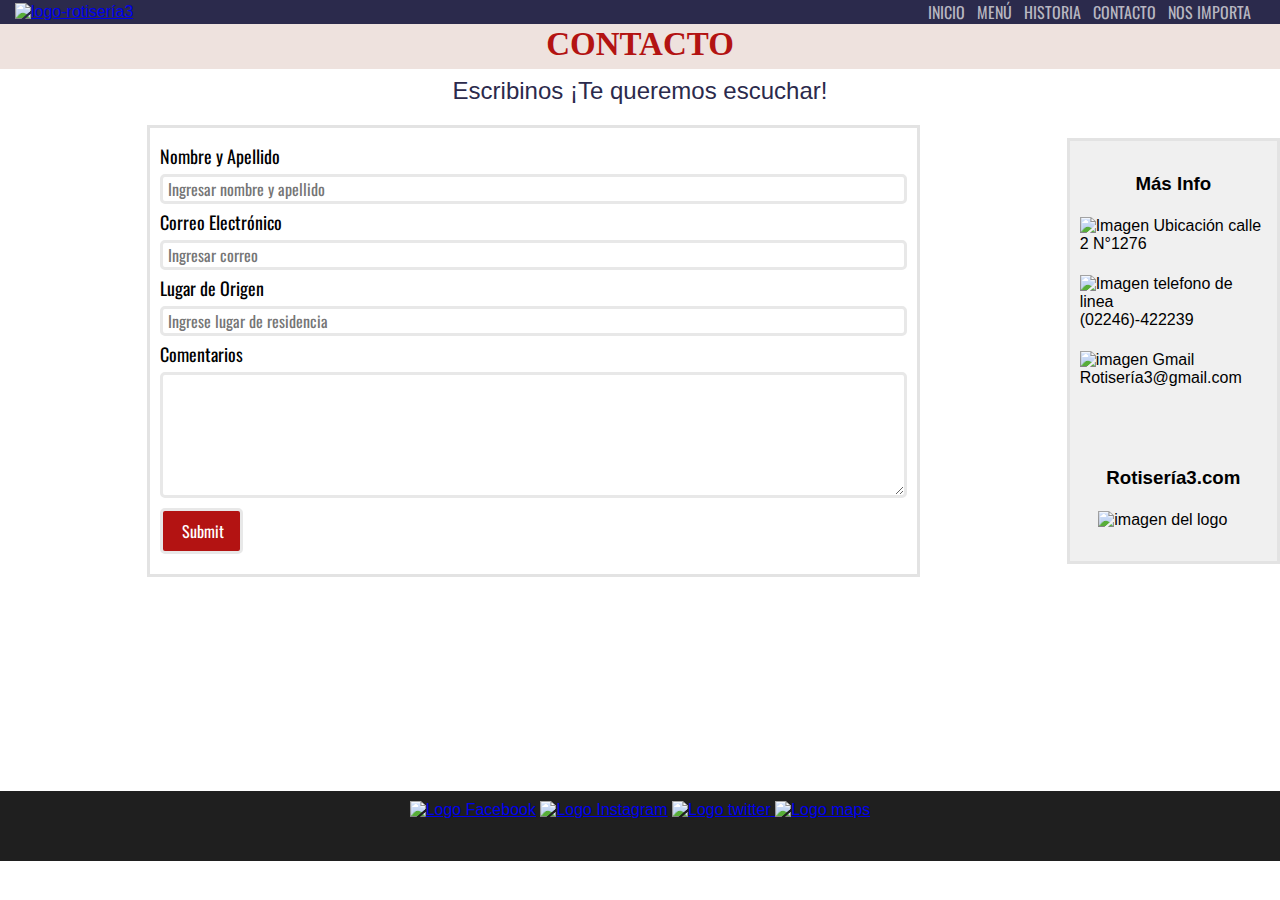
==== pages/contacto.html @ 1b2d426a "Medias de Menu y Contacto" ====
<!DOCTYPE html>
<html lang="en">

<head>
    <meta charset="UTF-8">
    <meta http-equiv="X-UA-Compatible" content="IE=edge">
    <meta name="viewport" content="width=device-width, initial-scale=1.0">
    <link rel="shortcut icon" href="../resourses/images/proto-logo.png" type="image/x-icon">
    <link rel="stylesheet" href="../css/style.css">
    <title>Contacto</title>
</head>

<body>
    <header class="header">
        <a href="../index.html"><img src="../resourses/images/proto-logo.png" alt="logo-rotisería3" class="logo">
        </a>
        <nav class="nav">
            <ul>
                <li><a href="../index.html">Inicio</a></li>
                <li><a href="./menu.html">Menú</a></li>
                <li><a href="./nosotros.html">Historia</a></li>
                <!-- <ul>
                <li><a href="#ubicacion">Ubicación</a></li>
               </ul> -->
                <li><a href="./contacto.html">Contacto</a></li>
                <li><a href="./nos-importa.html">Nos Importa</a></li>
            </ul>

        </nav>

    </header>
    <main class="main">
        <h1 class="h1-contacto"> Contacto</h1>
        <h2 class="h2-contacto">
            Escribinos ¡Te queremos escuchar!
        </h2>
        <!-- <div class="grid-form"> -->
        <form action="#" method="get" enctype="text/plain">
            <div class="form-container">

                <div class="form-box">
                    <label for="Nombre">Nombre y Apellido</label>
                    <input type="text" placeholder="Ingresar nombre y apellido" name="Nombre">
                    <label for="Email">Correo Electrónico</label>
                    <input type="email" placeholder="Ingresar correo" name="Email">
                    <label for="Ubicacion">Lugar de Origen</label>
                    <input type="text" placeholder="Ingrese lugar de residencia" name="Ubicacion">
                    <label for="Comentario">Comentarios</label>
                    <textarea name="Comentario" cols="8" rows="5"></textarea>
                    <input type="submit" class="send-button">
                </div>

                <div class="mas-info-box">
                            <h3>Más Info</h3>
                        <div>
                            <img src="../resourses/images/ubicacion.png" alt="Imagen Ubicación">
                            <span>calle 2 N°1276</span>
                        </div>
                        <div>
                            <img src="../resourses/images/telefono.png" alt="Imagen telefono de linea">
                            <span>(02246)-422239</span>

                        </div>
                        <div>
                            <img src="../resourses/images/gmail.png" alt="imagen Gmail">
                            <span>Rotisería3@gmail.com</span>
                        </div>
                        <br>
                       <br>
                        <h3>Rotisería3.com</h3>
                        <img class="mas-info-logo" src="../resourses/images/proto-logo.png" alt="imagen del logo">
                       
                </div>
                <!-- </div> -->




        </form>
        </div>

        <!-- <form action="#" method="get" enctype="text/plain">
        <input type="text" placeholder="Nombre" name="nombre">
        <br>
        <input type="number" placeholder="Edad" name="edad">
        <br>
        <input type="email" placeholder="@gmail.com" name="email"> 
        <br>
        <input type="text" placeholder="Mensaje" name="content">
        <br>
        <input type="submit" value="Enviar">
    </form> -->
        <h3></h3>
        <iframe class="iframe-map" id="ubicacion"
            src="https://www.google.com/maps/embed?pb=!1m18!1m12!1m3!1d3205.448069844178!2d-56.691909759802236!3d-36.54330783553636!2m3!1f0!2f0!3f0!3m2!1i1024!2i768!4f13.1!3m3!1m2!1s0x959c139ca7ba9ac5%3A0x9c4f0d1213656423!2sRotiser%C3%ADa%203!5e0!3m2!1ses-419!2sar!4v1688348444689!5m2!1ses-419!2sar"
            width="1800" height="200" style="border:0;" allowfullscreen="" loading="lazy"
            referrerpolicy="no-referrer-when-downgrade"></iframe>

    </main>
    <footer class="footer">
        <div class="footer-conteiner">
            <span>
                <a href="#"><img src="../resourses/images/logo-facebook.png" alt="Logo Facebook"
                        class="social-media"></a>
            </span>
            <span>
                <a href="#"><img src="../resourses/images/logo-instagram.png" alt="Logo Instagram"
                        class="social-media"></a>
            </span>


            <span>
                <a href="#"><img src="../resourses/images/logo-twitter.png" alt="Logo twitter" class="social-media">
                </a>
            </span>
            <span>
                <a href="#ubicacion"> <img src="../resourses/images/maps-icono.png" alt="Logo maps"
                        class="social-media"></a>
            </span>
        </div>

    </footer>

</body>

</html>
---- css/style.css ----
@import url('https://fonts.googleapis.com/css2?family=Geologica&family=Staatliches&display=swap');
 @import url('https://fonts.googleapis.com/css2?family=Geologica&family=Oswald&family=Staatliches&display=swap');


 * {
     font-family: sans-serif;
     margin: 0;
     padding: 0;
     box-sizing: content-box;
 }

 @font-face {
     font-family: "invisible";
     src: url(../resourses/tipografia/Invisible-ExtraBold.otf);
 }

 @font-face {
     font-family: "paytone";
     src: url(../resourses/tipografia/PaytoneOne-Regular.ttf);
 }

 @font-face {
     font-family: "new-font";
     src: url(../resourses/tipografia/bebas-neue/BebasNeue-Regular.ttf);
 }

 @font-face {
     font-family: "carter";
     src: url(../resourses/tipografia/CarterOne-Regular.ttf);
 }

 /****** HEADER ******/
 .header .logo {
     width: 110px;
     padding-left: 15px;

 }

 .header {
     background-color: #2B2A4C;
     display: flex;
     align-items: center;
     justify-content: space-between;
     flex-wrap: wrap;
 }

 .header ul {
     list-style-type: none;
     text-transform: uppercase;
     display: flex;
     width: 370px;
     align-content: center;
     justify-content: center;
     flex-wrap: wrap;
     margin-bottom: 0;
 }


 .header ul a {
     font-family: 'Oswald', sans-serif;
     text-decoration: none;
     color: #b8b7c1;
     padding-right: 12px;
     /* font-weight: 800; */
 }

 .header ul li a {
     transition: 0.7s ease;
 }

 .header ul li :hover {
     color: #ffffff;
     font-weight: 800;
 }


 /****** INDEX MAIN ******/

 .video-container {
     display: flex;
     flex-direction: column;
     align-items: center;
     flex-wrap: wrap;
     opacity: 1;
     background-color: #1c1c1d;

 }

 .video {
     max-height: 427px;
     width: 100%;
     overflow: visible;
 }

 .flex-padre {
     /* border: 2px solid; */
     padding-top: 38px;
     padding-bottom: 38px;
     display: flex;
     flex-direction: row;
     justify-content: space-evenly;
     flex-wrap: wrap;
     height: auto;
     align-content: center;
     background-image: url("../resourses/images/amanecer.jpg");
     width: 100%;
     /* background-color: rgb(41, 41, 41); */
 }


 .flex-padre img {
     max-width: 345px;
     max-height: 397px;
     border-radius: 7px;
     overflow-y: auto;
 }

 .h1-inicio {
     color: #B31312;
     text-align: center;
     /* text-transform: uppercase; */
     padding-top: 2px;
     padding-bottom: 6px;
     background-color: #EEE2DE;
     font-family: 'Oswald', sans-serif;
     font-size: 36px;
 }

 .h1-tu-clasico {
     font-family: "paytone";
 }

 .h2-inicio {
     color: #2B2A4C;
     text-align: center;
     font-size: 40px;
     text-align: center;
     padding-top: 20px;
     background-color: #ffffff;
     font-family: "invisible";
 }

 .section-main2 {
     background-color: #ffffff;
     padding-top: 10px;
     padding-bottom: 40px;
     display: flex;
     flex-direction: row;
     justify-content: space-evenly;
     flex-wrap: wrap;
     max-height: 100%;
     align-content: center;
 }

 .section-main2 img {
     max-width: 80px;
     max-height: 80px;
     padding-left: 90px;
     padding-top: 15px;


 }

 .section-main2 div {
     background-color: #ffffff;
     max-width: 285px;
     padding: 0px -20px 0px
 }

 .section-main2 h1 {
     color: #c91313;
     text-align: center;
     text-transform: uppercase;
     text-align: center;
     padding-top: 2px;
     background-color: #ffffff;
     font-family: 'Oswald', sans-serif;
     font-size: 55px;
 }

 .section-main2 p {
     overflow: hidden;
     text-align: center;
     padding-top: 10px;
     font-family: 'Oswald', sans-serif;
     font-size: 18px;
 }

 .foto-local {
     width: 100%;
 }

 .section-main3 {
     background-image: url(../resourses/images/fondo-menu.jpg);
     background-size: cover;
     background-position: center;
     display: flex;
     flex-direction: column;
     align-items: center;
     justify-content: center;
     padding: 20px 0;
 }

 .nina-sonriendo {
     width: 60%;
     border-radius: 15px;
 }

 .h3-index {
     padding-top: 10px;
     font-size: 35px;
     font-family: "paytone";
     text-align: center;
     text-transform: uppercase;
     color: rgb(179, 19, 18);

 }

 .carousel-container {
     background-image: url(../resourses/images/local.JPG);
     background-position: center;
     background-size: cover;
     display: flex;
     justify-content: center;
 }

 /****** MENU MAIN ******/
 .main-menu {
     width: 100%;
     height: 100%;
     background-image: url("../resourses/carne-horno.png");
 }

 .h1-menu {
     color: rgb(179, 19, 18);
     text-align: center;
     padding-top: 2px;
     padding-bottom: 6px;
     background-color: #EEE2DE;
     font-family: "paytone";
     font-size: 36px;
     text-transform: uppercase;
 }

 .main-menu h2 {
     font-family: "invisible";
     text-align: center;
     color: #2B2A4C;
     font-size: 35px;
     margin: 10px;
 }

 .flex-padre-menu .clasicos {

     border-radius: 15px;
     display: flex;
     flex-wrap: wrap;
     flex-direction: row;
     justify-content: center;
     background-image: url(https://i.pinimg.com/originals/a8/f2/65/a8f265e983f2c065b8128eaed8ccb9a7.jpg);
     background-position: center;
     background-size: cover;
 }

 .clasicos img {
     max-height: 425px;
     border-radius: 5px;
 }

 .clasicos h3 {
     font-family: "new-font";
     padding-top: 4px;
 }

 .clasicos p {
     font-size: 16px;
     font-family: "new-font";
     padding: 3px 2px;
 }

 .clasicos small {
     font-size: 10px;
     font-weight: bold;
 }

 .clasicos .carne-container {
     display: flex;
     flex-direction: column;
     align-items: center;
 }

 .clasicos .pollo-container {
     display: flex;
     flex-direction: column;
     align-items: center;
 }

 .clasicos .merluza-container {
     display: flex;
     flex-direction: column;
     align-items: center;
 }

 .clasicos .napo-container {
     display: flex;
     flex-direction: column;
     align-items: center;
 }

 .clasicos .sandwich-container {
     display: flex;
     flex-direction: column;
     align-items: center;
 }

 .flex-padre-menu div {
     padding: 10px;
 }

 .acompanamientos {
     display: flex;
     flex-wrap: wrap;
     align-items: center;
     justify-content: center;
     background-image: url(https://i.pinimg.com/originals/a8/f2/65/a8f265e983f2c065b8128eaed8ccb9a7.jpg);
     background-position: center;
     background-size: cover;
 }

 .acompanamientos .fries-box {
     display: flex;
     flex-direction: column;
     align-items: center;
 }

 .acompanamientos .backed-box {
     display: flex;
     flex-direction: column;
     align-items: center;
 }

 .acompanamientos .bomb-box {
     display: flex;
     flex-direction: column;
     align-items: center;
 }

 .acompanamientos .smash-box {
     display: flex;
     flex-direction: column;
     align-items: center;
 }

 .acompanamientos .salad-box {
     display: flex;
     flex-direction: column;
     align-items: center;
 }

 .acompanamientos .tortillas-box {
     display: flex;
     flex-direction: column;
     align-items: center;
 }

 .acompanamientos h3 {
     font-family: "new-font";
     padding-top: 4px;
 }

 .acompanamientos p {
     font-size: 16px;
     font-family: "new-font";
     padding: 3px 2px;
 }

 .acompanamientos small {
     font-size: 10px;
     font-weight: bold;
 }

 .flex-padre-menu .acompanamientos img {
     max-width: 300px;
     height: 223px;
     border-radius: 5px;
 }

 .flex-padre-menu .pastas {
     display: flex;
     flex-wrap: wrap;
     align-items: center;
     justify-content: center;
     background-image: url(https://i.pinimg.com/originals/a8/f2/65/a8f265e983f2c065b8128eaed8ccb9a7.jpg);
     background-position: center;
     background-size: cover;
 }

 .flex-padre-menu .pastas h3 {
     font-family: "new-font";
     padding-top: 4px;
     margin: auto;
     text-align: center;
 }

 .flex-padre-menu .pastas img {
     max-width: 450px;
     border-radius: 5px;
     margin: 0 20px;
 }

 .flex-padre-menu .empanadas {
     border-radius: 15px;
     display: flex;
     flex-wrap: wrap;
     flex-direction: row;
     justify-content: center;
     background-image: url(https://i.pinimg.com/originals/a8/f2/65/a8f265e983f2c065b8128eaed8ccb9a7.jpg);
     background-position: center;
     background-size: cover;
 }

 .flex-padre-menu .empanadas h3 {
     font-family: "new-font";
     margin: auto;
     text-align: center;
 }

 .flex-padre-menu .empanadas div {
     margin: 0 6px;
 }

 .flex-padre-menu .empanadas img {
     max-width: 300px;
     height: 223px;
     border-radius: 5px;
 }

 .flex-padre-menu .postres {
     border-radius: 15px;
     display: flex;
     flex-wrap: wrap;
     flex-direction: row;
     justify-content: center;
     background-image: url(https://i.pinimg.com/originals/a8/f2/65/a8f265e983f2c065b8128eaed8ccb9a7.jpg);
     background-position: center;
     background-size: cover;
 }

 .flex-padre-menu .postres img {
     max-width: 300px;
     height: 223px;
     border-radius: 5px;
 }

 .flex-padre-menu .postres h3 {
     font-family: "new-font";
     margin: auto;
     text-align: center;
 }

 /****** Nosotros MAIN ******/
 .main-nosotros {
     display: flex;
     flex-direction: column;
     justify-content: center;
     align-items: center;
 }

 .h1-nosotros {
     color: rgb(179, 19, 18);
     text-align: center;
     padding-top: 2px;
     padding-bottom: 6px;
     background-color: #EEE2DE;
     font-family: Oswald, sans-serif;
     font-size: 40px;
 }

 .main-nosotros p {
     padding: 10px;
     max-width: 70%;
     text-align: justify;
     font-size: 20px;

 }

 .main-nosotros .playa-aero {
     max-width: 70%;
 }

 .h2-nosotros {
     font-family: Impact, Haettenschweiler, 'Arial Narrow Bold', sans-serif;
     color: #2B2A4C;
     font-size: 50px;
     font-weight: 500;
     padding: 15px;
 }

 /* .h2-nosotros{
    if(.main-nosotros<width:600px)
    then (font-size: 30px;)
} */

 /****** CONTACTO MAIN ******/
 .h1-contacto {
     color: #B31312;
     text-align: center;
     background-color: #EEE2DE;
     font-family: "paytone";
     padding-top: 2px;
     padding-bottom: 6px;
     font-size: 35px;
     text-transform: uppercase;
 }

 .h2-contacto {
     font-family: Impact, Haettenschweiler, 'Arial Narrow Bold', sans-serif;
     color: #2B2A4C;
     font-weight: 500;
     text-align: center;
    padding: 10px 0;
 }

 .form-container {
     display: grid;
     grid-template-columns: 2.5fr 0.5fr;
     grid-template-areas: "form-box mas-info-box";
     justify-items: center;
     align-items: center;

 }

 .form-box {
     grid-area: form-box;
 }

 .mas-info-box {
     grid-area: mas-info-box;
 }

 .form-box {
     width: 70%;
     /* height: 500px; */
     margin: 10px;
     padding: 10px;
     border: solid #e3e3e3;
     display: flex;
     flex-direction: column;
 }

 .form-box label {
     margin: 5px 0;
     font-family: "oswald";
     font-size: 18px;
 }

 .form-box input {
     padding-left: 5px;
     border-radius: 5px;
     border: solid rgb(232, 232, 232);
     color: #bfbdbd;
     font-family: "oswald";
     font-size: 16px;
 }

 .form-box input:hover {
     border-color: #fef773;
 }

 .form-box textarea {
     padding-left: 5px;
     border-radius: 5px;
     border: solid rgb(232, 232, 232);
     font-family: "oswald";
     font-size: 16px;
 }

 .form-box textarea:hover {
     border-color: #fef773;
 }

 .form-box .send-button {
     width: 70px;
     height: 40px;
     background-color: #B31312;
     color: white;
     margin: 10px 0;
     padding-right: 2px;
 }

 .form-box .send-button:hover {
     background-color: #1c1c1d;
     border-color: #1c1c1d;

 }

 .mas-info-box {
     height: 400px;
     display: flex;
     flex-direction: column;
     justify-content: space-evenly;
     background-color: #f0f0f0;
     margin: auto;
     padding: 10px;
     border: solid #e3e3e3;
     align-items: center;
 }

 .mas-info-box img {
     width: 20px;
 }


 .mas-info-box .mas-info-logo {
     width: 150px;
 }

 .iframe-map {
     width: 100%;
 }

 /****** NOS IMPORTA MAIN ******/
 .div-container {
     display: flex;
     flex-direction: column;
     align-items: baseline;
 }

 .h1-nos-importa {
     color: #B31312;
     text-align: center;
     background-color: #EEE2DE;
     font-family: "paytone";
     padding-top: 2px;
     padding-bottom: 6px;
     font-size: 32px;
 }

 .h2-nos-importa {
     font-family: Impact, Haettenschweiler, 'Arial Narrow Bold', sans-serif;
     color: #2B2A4C;
     font-size: 50px;
     font-weight: 500;
     padding: 15px
 }

 .h3-nos-importa {
     font-family: Impact, Haettenschweiler, 'Arial Narrow Bold', sans-serif;
     color: #2B2A4C;
     font-size: 25px;
     font-weight: 500;
     padding: 15px
 }

 .main-nos-importa .p-reciclar {
     color: black;
     font-size: 22px;
     font-weight: bold;
     padding: 10px;
 }

 .main-nos-importa p {
     color: #1f1f1f;
     /* font-weight: 300px; */
     padding: 10px;
     max-width: 800px;
     text-align: justify;
 }

 .p-increible {
     font-size: 20px;
     text-transform: uppercase;
     font-weight: bold;
 }

 .p-style-title {
     color: #2B2A4C;
     font-size: 26px;
 }

 /* .playas-limpias-notas{
display: flex;
    flex-direction: column;
    align-items: baseline;

} */
 .h4-nos-importa {
     font-family: Impact, Haettenschweiler, 'Arial Narrow Bold', sans-serif;
     color: #B31312;
     font-size: 45px;
     font-weight: 500;
     padding: 15px
 }

 .h5-nos-importa {
     font-family: "carter";
     color: #ee7b1c;
     font-size: 35px;
     font-weight: 500;
     padding: 15px;
 }

 .emoji-abrazo {
     max-width: 50px;
 }

 .playas-limpias-img {
     max-width: 70%;
     padding: 15px;
 }

 .ul-playas-limpias li {
     padding: 10px;
     max-width: 850px;
     font-weight: bold;

 }


 /* .playas-limpias-nota p{
    color: black;
    padding: 10px;
    font-weight: normal;
} */




 /****** FOOTER ******/
 .footer {
     width: 100%;
     height: 50px;
     padding-top: 10px;
     padding-bottom: 10px;
     background-color: #1f1f1f;
     display: flex;
     flex-direction: row;
     justify-content: center
 }

 .footer .social-media {
     width: 50px;
     height: 50px;
 }

 /***** MEDIA INDEX *****/

 @media(max-width: 924px) {
     .flex-padre img {
         max-width: 309px;
         max-height: 366px;
     }

     .section-main2 img {
         max-width: 65px;
         max-height: 65px;
         margin-left: 14px;
         padding-top: 15px;
     }

     .section-main2 h1 {
         font-size: 50px;
     }
 }

 @media (max-width: 850px) {
     .video-container {
         display: none;
     }

     .main .h1-tu-clasico {
         font-size: 33px;
         color: #B31312;
     }

     .flex-padre img {
         max-width: 309px;
         max-height: 327px;
     }

     .main .h2-inicio {
         font-size: 38px;
         margin: 0 3px;
     }

     .section-main2 img {
         max-width: 62px;
         max-height: 62px;
         margin-left: 14px;
         padding-top: 15px;
     }

     .section-main2 h1 {
         font-size: 47px;
     }
 }

 @media(max-width: 764px) {
     .flex-padre img {
         max-width: 309px;
         max-height: 300px;
     }

     .main .h1-tu-clasico {
         font-size: 30px;
         color: #B31312;
     }

     .main .h2-inicio {
         font-size: 36px;
         margin: 0 3px;
     }

     .h3-index {
         font-size: 33px;
     }
 }

 @media (max-width:700px) {
     .flex-padre img {
         max-width: 309px;
         max-height: 397px;
     }

     .main .h2-inicio {
         font-size: 34px;
         margin: 0 3px;
     }

     .section-main2 img {
         max-width: 60px;
         max-height: 60px;
         margin-left: 14px;
         padding-top: 15px;
     }

     .section-main2 h1 {
         font-size: 37px;
     }

     .h3-index {
         font-size: 31px;
     }
 }

 @media (max-width: 600px) {
     .flex-padre img {
         max-width: 230px;
     }

     .main .h2-inicio {
         font-size: 32px;
         margin: 0 3px;
     }

     .section-main2 img {
         max-width: 58px;
         max-height: 58px;
         margin-left: 14px;
         padding-top: 15px;
     }

     .section-main2 h1 {
         font-size: 35px;
     }

     .h3-index {
         font-size: 29px;
     }
 }

 @media (max-width: 550px) {
     .header {
         background-color: black;
         display: flex;
         justify-content: center;
         flex-wrap: wrap;
     }

     .header .logo {
         padding: 0;
     }
 }

 @media (max-width: 550px) {
     .main .h1-inicio {
         font-size: 20px;
         display: flex;
         flex-direction: column;
     }

     .header a {
         padding: 0 3px;
     }

     .main .h1-tu-clasico {
         font-size: 25px;
         color: #2B2A4C;
     }

     .main .h2-inicio {
         font-size: 30px;
         margin: 0 3px;
     }

     .flex-padre img {
         max-width: 230px;
     }

     .section-main2 img {
         max-width: 55px;
         max-height: 55px;
         margin-left: 14px;
         padding-top: 15px;
     }

     .section-main2 h1 {
         font-size: 33px;
     }

     .h3-index {
         font-size: 25px;
         padding-top: 15px;
     }

     .video-container {
         display: none;
     }
 }

 /***** MEDIA MENU *****/

 @media(max-width:1400px) {
     .h1-menu {
         font-size: 35px;
     }

     .main-menu h2 {
         font-size: 34px;
     }

     .clasicos img {
         height: 400px;
         max-width: 400px;
     }

     .flex-padre-menu .acompanamientos img {
         height: 208px;
     }
     .flex-padre-menu .pastas img{
        max-width: 430px;
     }
 }

 @media(max-width:1200px) {
     .h1-menu {
         font-size: 33px;
     }

     .main-menu h2 {
         font-size: 32px;
     }

     .clasicos img {
         height: 380px;
         max-width: 370px;
     }

     .flex-padre-menu .acompanamientos img {
        max-width:287px;
        height: 208px;
     }
     .flex-padre-menu .pastas img{
        max-width: 410px;
     }
 }

 @media(max-width:992px) {
     .h1-menu {
         font-size: 32px;
     }

     .main-menu h2 {
         font-size: 31px;
     }

     .clasicos img {
         height: 360px;
         max-width: 350px;
     }
     .flex-padre-menu .pastas img{
        max-width: 390px;
     }
 }

 @media(max-width:768px) {
     .h1-menu {
         font-size: 31px;
     }

     .main-menu h2 {
         font-size: 30px;
     }

     .clasicos img {
         height: 340px;
         max-width: 350px;
     }
     .flex-padre-menu .pastas img{
        max-width: 380px;
     }
 }

 @media(max-width:576px) {
     .h1-menu {
         font-size: 29px;
     }

     .main-menu h2 {
         font-size: 28px;
     }

     .clasicos img {
         height: 300px;
         max-width: 350px;
     }
     .flex-padre-menu .pastas img{
        max-width: 350px;
     }
 }

 /***** MEDIA CONTACTO *****/
 @media(max-width: 1400px){
    .h1-contacto {
        font-size: 33px;
        font-family: "paytone";
        text-transform: uppercase;
    }

    .h2-contacto {
        font-size: 24px;
        padding-top: 8px;
    }
 }
 @media (max-width: 1200px) {
    .h1-contacto {
        font-size: 31px;
        font-family: "paytone";
        text-transform: uppercase;
    }

    .h2-contacto {
        font-size: 22px;
        padding-top: 8px;
    } 
    .mas-info-box {
         width: 230px;
     }

     .mas-info-box h3 {
         font-size: 17px;
     }

     .mas-info-box span {
         font-size: 15px;
     }

     .mas-info-box p {
         font-size: 15px;
     }

     .mas-info-box .mas-info-logo {
         width: 130px;
     }
 }

 @media (max-width: 850px) {
     .form-container {
         display: flex;
         flex-direction: column;
     }

     .mas-info-box {
         height: 300px;
         width: 300px;
         background-color: #f0f0f0;
         margin: auto;
         padding: 10px;
         border: solid #e3e3e3;
         align-items: center;
     }

     .mas-info-box .mas-info-logo {
         width: 100px;
     }

     .h1-contacto {
         font-size: 30px;
         font-family: "paytone";
         text-transform: uppercase;
     }

     .h2-contacto {
         font-size: 20px;
         padding-top: 8px;
     }
 }
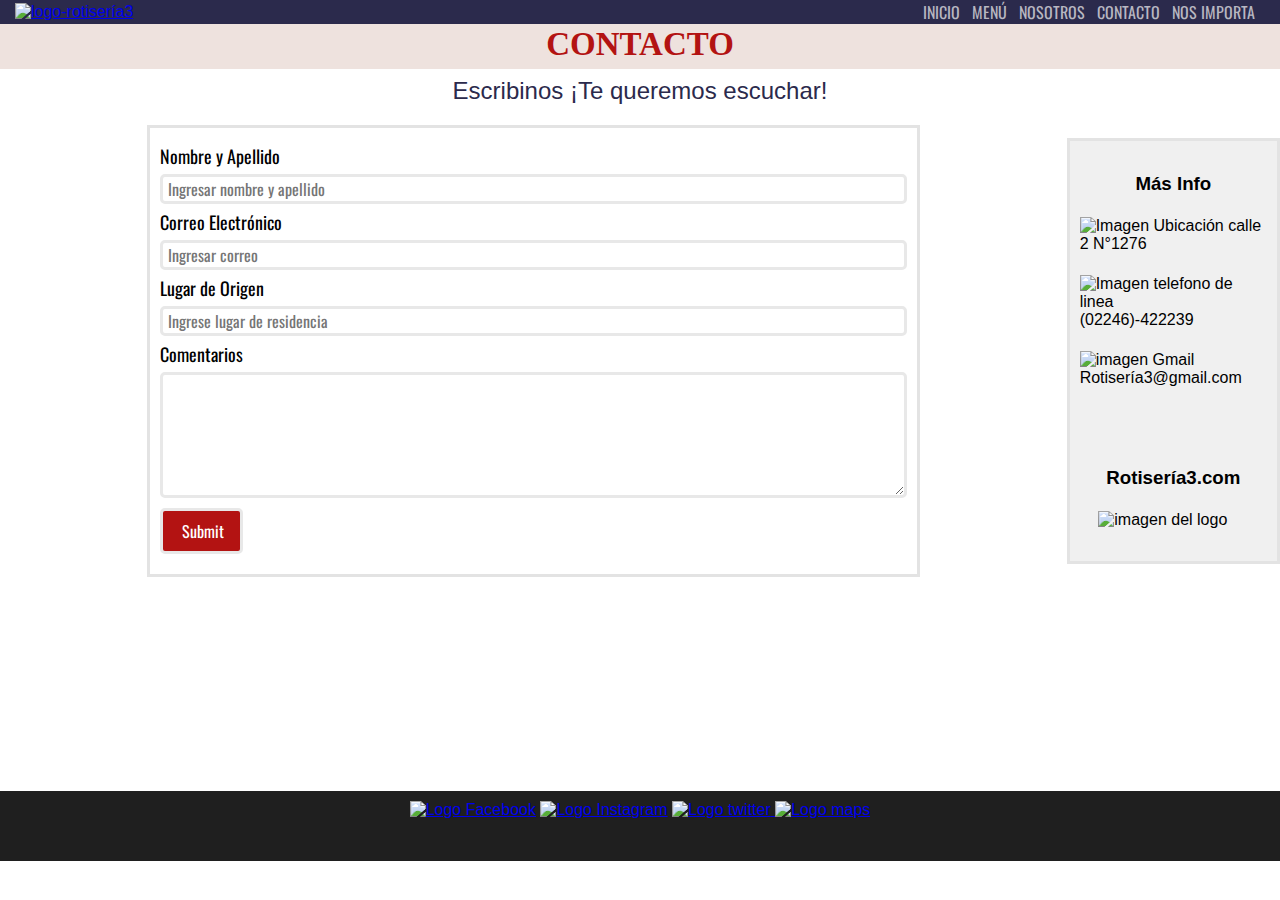
==== commit 92462fdd: "carrousel-index con vinculo a google reviews" ====
--- a/pages/contacto.html
+++ b/pages/contacto.html
@@ -18,7 +18,7 @@
             <ul>
                 <li><a href="../index.html">Inicio</a></li>
                 <li><a href="./menu.html">Menú</a></li>
-                <li><a href="./nosotros.html">Historia</a></li>
+                <li><a href="./nosotros.html">Nosotros</a></li>
                 <!-- <ul>
                 <li><a href="#ubicacion">Ubicación</a></li>
                </ul> -->
@@ -114,7 +114,7 @@
                 </a>
             </span>
             <span>
-                <a href="#ubicacion"> <img src="../resourses/images/maps-icono.png" alt="Logo maps"
+                <a href="https://goo.gl/maps/8TpK8AUAw1Z3n2FX8" target="_blank"> <img src="../resourses/images/maps-icono.png" alt="Logo maps"
                         class="social-media"></a>
             </span>
         </div>
--- a/css/style.css
+++ b/css/style.css
@@ -90,6 +90,7 @@
      max-height: 427px;
      width: 100%;
      overflow: visible;
+     /* display:none */
  }
 
  .flex-padre {
@@ -102,9 +103,9 @@
      flex-wrap: wrap;
      height: auto;
      align-content: center;
-     background-image: url("../resourses/images/amanecer.jpg");
-     width: 100%;
-     /* background-color: rgb(41, 41, 41); */
+     background-image: url("../resourses/images/fondo-menu.jpg");
+     background-position: right;
+     background-size: cover;
  }
 
 
@@ -459,47 +460,141 @@
  }
 
  /****** Nosotros MAIN ******/
+
+ .nosotros-titulo-container {
+     box-sizing: border-box;
+     position: relative;
+     width: 100%;
+     height: 100%;
+     overflow: hidden;
+ }
+
+ .title-box {
+     width: 100%;
+     height: 100%;
+     position: absolute;
+     text-align: center;
+     display: flex;
+     flex-direction: column;
+     align-items: center;
+     justify-content: center;
+ }
+
+ .nosotros-titulo-container video {
+     width: 100%;
+     object-fit: cover;
+
+ }
+
  .main-nosotros {
      display: flex;
      flex-direction: column;
      justify-content: center;
-     align-items: center;
- }
+
+ }
+
 
  .h1-nosotros {
-     color: rgb(179, 19, 18);
+     color: #c91313;
      text-align: center;
      padding-top: 2px;
      padding-bottom: 6px;
-     background-color: #EEE2DE;
-     font-family: Oswald, sans-serif;
-     font-size: 40px;
+     font-family: "paytone";
+     font-size: 46px;
+     text-transform: uppercase;
+ }
+
+ .h2-nosotros {
+     font-family: "oswald";
+     color: #2B2A4C;
+     font-size: 42px;
+     text-align: center;
+ }
+
+ .h3-nosotros {
+     font-family: "oswald";
+     color: #2B2A4C;
+     font-size: 35px;
+     text-align: center;
+
  }
 
  .main-nosotros p {
      padding: 10px;
-     max-width: 70%;
-     text-align: justify;
+     max-width: 65%;
+     text-align: center;
      font-size: 20px;
-
- }
-
- .main-nosotros .playa-aero {
-     max-width: 70%;
- }
-
- .h2-nosotros {
+     margin: auto;
+
+ }
+
+
+ .nosotros-container {
+     background-color: #f0f0f0;
+     display: flex;
+     flex-direction: column;
+     align-items: center;
+     font-size: 1rem;
+     opacity: 1.5;
+     margin: 30px 10px;
+ }
+
+ .nosotros-container p {
+     color: rgb(33, 32, 32);
+     font-family: "oswald";
+     text-align: center;
+ }
+
+ .nosotros-container span {
+     font-size: 2rem;
      font-family: Impact, Haettenschweiler, 'Arial Narrow Bold', sans-serif;
+     margin: 5px;
+     color: #2e2e2d;
+ }
+
+ .nosotros-container h3 {
+     margin: 20px auto;
+     font-size: 2rem;
+     text-transform: uppercase;
+     font-family: "paytone";
+     color: #2e2e2d;
+ }
+
+ .nosotros-container h4 {
+     font-size: 1.5rem;
+     font-family: "invisible";
+     margin: 5px;
+     color: #2e2e2d;
+     text-transform: uppercase;
+     text-decoration: underline;
+ }
+
+ .nosotros-container h5 {
      color: #2B2A4C;
-     font-size: 50px;
-     font-weight: 500;
-     padding: 15px;
- }
-
- /* .h2-nosotros{
-    if(.main-nosotros<width:600px)
-    then (font-size: 30px;)
-} */
+     text-align: center;
+     font-family: "paytone";
+     font-size: 35px;
+     margin-top: 10px;
+     text-transform: uppercase;
+ }
+ .nosotros-container h6{
+    margin: 0px auto;
+    margin-top: 20px;
+    font-size: 2rem;
+    text-transform: uppercase;
+    font-family: "paytone";
+    color: #2e2e2d;
+ }
+ .main-nosotros .logo3-nosotros {
+     width: 120px;
+     margin-bottom: 10px;
+ }
+
+ .main-nosotros .nosotros-img {
+     width: 60%;
+     border-radius: 20px;
+
+ }
 
  /****** CONTACTO MAIN ******/
  .h1-contacto {
@@ -518,7 +613,7 @@
      color: #2B2A4C;
      font-weight: 500;
      text-align: center;
-    padding: 10px 0;
+     padding: 10px 0;
  }
 
  .form-container {
@@ -620,10 +715,10 @@
  }
 
  /****** NOS IMPORTA MAIN ******/
- .div-container {
-     display: flex;
-     flex-direction: column;
-     align-items: baseline;
+ .main-nos-importa {
+     display: flex;
+     flex-direction: column;
+     align-items: center;
  }
 
  .h1-nos-importa {
@@ -634,6 +729,7 @@
      padding-top: 2px;
      padding-bottom: 6px;
      font-size: 32px;
+     text-transform: uppercase;
  }
 
  .h2-nos-importa {
@@ -678,18 +774,14 @@
      font-size: 26px;
  }
 
- /* .playas-limpias-notas{
-display: flex;
-    flex-direction: column;
-    align-items: baseline;
-
-} */
+
  .h4-nos-importa {
      font-family: Impact, Haettenschweiler, 'Arial Narrow Bold', sans-serif;
      color: #B31312;
      font-size: 45px;
      font-weight: 500;
-     padding: 15px
+     padding: 15px;
+     /* text-align: center; */
  }
 
  .h5-nos-importa {
@@ -709,12 +801,12 @@
      padding: 15px;
  }
 
+
  .ul-playas-limpias li {
-     padding: 10px;
+     margin-left: 25px;
      max-width: 850px;
-     font-weight: bold;
-
- }
+ }
+
 
 
  /* .playas-limpias-nota p{
@@ -947,8 +1039,9 @@
      .flex-padre-menu .acompanamientos img {
          height: 208px;
      }
-     .flex-padre-menu .pastas img{
-        max-width: 430px;
+
+     .flex-padre-menu .pastas img {
+         max-width: 430px;
      }
  }
 
@@ -967,11 +1060,12 @@
      }
 
      .flex-padre-menu .acompanamientos img {
-        max-width:287px;
-        height: 208px;
-     }
-     .flex-padre-menu .pastas img{
-        max-width: 410px;
+         max-width: 287px;
+         height: 208px;
+     }
+
+     .flex-padre-menu .pastas img {
+         max-width: 410px;
      }
  }
 
@@ -988,8 +1082,9 @@
          height: 360px;
          max-width: 350px;
      }
-     .flex-padre-menu .pastas img{
-        max-width: 390px;
+
+     .flex-padre-menu .pastas img {
+         max-width: 390px;
      }
  }
 
@@ -1006,8 +1101,22 @@
          height: 340px;
          max-width: 350px;
      }
-     .flex-padre-menu .pastas img{
-        max-width: 380px;
+
+     .flex-padre-menu .pastas img {
+         max-width: 380px;
+     }
+ }
+
+ @media (max-width:701px) {
+     .flex-padre {
+         display: flex;
+         flex-direction: column;
+         justify-content: space-evenly;
+         align-items: center;
+     }
+
+     .flex-padre img {
+         margin: 5px;
      }
  }
 
@@ -1024,36 +1133,227 @@
          height: 300px;
          max-width: 350px;
      }
-     .flex-padre-menu .pastas img{
-        max-width: 350px;
+
+     .flex-padre-menu .pastas img {
+         max-width: 300px;
+     }
+ }
+
+ /***** MEDIA NOSOTROS *****/
+ @media (max-width:1400px) {
+     .h1-nosotros {
+         font-size: 45px;
+     }
+
+     .h2-nosotros {
+         font-size: 41px;
+     }
+
+     .h3-nosotros {
+         font-size: 34px;
+     }
+
+     .nosotros-container span {
+         font-size: 1.9rem;
+     }
+
+     .nosotros-container h3 {
+         font-size: 1.9rem;
+     }
+
+     .nosotros-container h4 {
+         font-size: 1.4rem;
+     }
+
+     .nosotros-container h5 {
+         font-size: 34px;
+     }
+     .nosotros-container h6{
+        font-size: 1.8rem;
+     }
+ }
+
+ @media (max-width:1200px) {
+     .h1-nosotros {
+         font-size: 43px;
+     }
+
+     .h2-nosotros {
+         font-size: 39px;
+     }
+
+     .h3-nosotros {
+         font-size: 32px;
+     }
+
+     .nosotros-container span {
+         font-size: 1.7rem;
+     }
+
+     .nosotros-container h3 {
+         font-size: 1.7rem;
+     }
+
+     .nosotros-container h4 {
+         font-size: 1.2rem;
+     }
+
+     .nosotros-container h5 {
+         font-size: 32px;
+     }
+     .nosotros-container h6{
+        font-size: 1.6rem;
+     }
+ }
+ @media(max-width:992px){
+    
+    .title-box {
+        justify-content: flex-start;
+        padding-top: 118px;
+    }
+
+    .h1-nosotros {
+        font-size: 41px;
+    }
+
+    .h2-nosotros {
+        font-size: 37px;
+    }
+
+    .h3-nosotros {
+        font-size: 25px;
+    }
+
+    .nosotros-container span {
+        font-size: 1.5rem;
+    }
+
+    .nosotros-container h3 {
+        font-size: 1.5rem;
+    }
+
+    .nosotros-container h4 {
+        font-size: 1rem;
+    }
+
+    .nosotros-container h5 {
+        font-size: 30px;
+    }
+    .nosotros-container h6{
+        font-size: 1.4rem;
+     }
+     .main-nosotros .nosotros-img{
+        width: 70%;
+     }
+ }
+ @media (max-width:768px){
+    .h1-nosotros {
+        font-size: 35px;
+    }
+
+    .h2-nosotros {
+        font-size: 32px;
+    }
+
+    .h3-nosotros {
+        font-size: 22px;
+    }
+
+    .nosotros-container span {
+        font-size: 1.2rem;
+    }
+
+    .nosotros-container h3 {
+        font-size: 1.2rem;
+    }
+
+    .nosotros-container h4 {
+        font-size: 0.8rem;
+    }
+
+    .nosotros-container h5 {
+        font-size: 26px;
+    }
+    .nosotros-container h6{
+        font-size: 1.1rem;
+     }
+    .main-nosotros p {
+        font-size: 18px;
+    }
+    .main-nosotros .nosotros-img{
+        width: 75%;
+     }
+ }
+ @media(max-width:550px) {
+     .title-box {
+         justify-content: flex-start;
+         padding-top: 75px;
+     }
+
+
+     .h1-nosotros {
+          font-size: 26px;
+     
+     }
+
+     .h2-nosotros {
+         font-size: 20px;
+     }
+
+     .h3-nosotros {
+         font-size: 16px;
+         text-align: center;
+     }
+
+     .nosotros-container span {
+         font-size: 20px;
+     }
+
+     .nosotros-container h3 {
+         font-size: 15px;
+     }
+
+     .nosotros-container h5 {
+        font-size: 20px;
+    }
+    .nosotros-container h6{
+        font-size: 14px;
+     }
+     .main-nosotros p {
+         font-size: 16px;
+     }
+     .main-nosotros .nosotros-img{
+        width: 75%;
      }
  }
 
  /***** MEDIA CONTACTO *****/
- @media(max-width: 1400px){
-    .h1-contacto {
-        font-size: 33px;
-        font-family: "paytone";
-        text-transform: uppercase;
-    }
-
-    .h2-contacto {
-        font-size: 24px;
-        padding-top: 8px;
-    }
- }
+ @media(max-width: 1400px) {
+     .h1-contacto {
+         font-size: 33px;
+         font-family: "paytone";
+         text-transform: uppercase;
+     }
+
+     .h2-contacto {
+         font-size: 24px;
+         padding-top: 8px;
+     }
+ }
+
  @media (max-width: 1200px) {
-    .h1-contacto {
-        font-size: 31px;
-        font-family: "paytone";
-        text-transform: uppercase;
-    }
-
-    .h2-contacto {
-        font-size: 22px;
-        padding-top: 8px;
-    } 
-    .mas-info-box {
+     .h1-contacto {
+         font-size: 31px;
+         font-family: "paytone";
+         text-transform: uppercase;
+     }
+
+     .h2-contacto {
+         font-size: 22px;
+         padding-top: 8px;
+     }
+
+     .mas-info-box {
          width: 230px;
      }
 
@@ -1080,9 +1380,13 @@
          flex-direction: column;
      }
 
+     .form-box {
+         width: 90%;
+     }
+
      .mas-info-box {
          height: 300px;
-         width: 300px;
+         max-width: 300px;
          background-color: #f0f0f0;
          margin: auto;
          padding: 10px;
@@ -1104,4 +1408,139 @@
          font-size: 20px;
          padding-top: 8px;
      }
+ }
+
+ @media (max-width: 1400px) {
+     .div-container {
+         margin: auto;
+     }
+
+     .div-container .h1-nos-importa {
+         font-size: 31px;
+     }
+
+     .div-container .h2-nos-importa {
+         font-size: 48px;
+     }
+
+     .div-container .h4-nos-importa {
+         font-size: 43px;
+     }
+
+     .div-container .h5-nos-importa {
+         font-size: 33px;
+     }
+ }
+
+
+ @media (max-width: 1200px) {
+
+     .h1-nos-importa {
+         font-size: 30px;
+     }
+
+     .div-container .h2-nos-importa {
+         font-size: 46px;
+     }
+
+     .div-container .h4-nos-importa {
+         font-size: 41px;
+     }
+
+     .div-container .h5-nos-importa {
+         font-size: 31px;
+     }
+
+     .main-nos-importa .p-reciclar {
+         font-size: 21px;
+     }
+ }
+
+ @media(max-width:992px) {
+     .h1-nos-importa {
+         font-size: 28px;
+     }
+
+     .div-container .h2-nos-importa {
+         font-size: 44px;
+     }
+
+     .div-container .h4-nos-importa {
+         font-size: 39px;
+     }
+
+     .div-container .h5-nos-importa {
+         font-size: 29px;
+     }
+
+     .main-nos-importa .p-reciclar {
+         font-size: 20px;
+     }
+ }
+
+ @media(max-width:768px) {
+     .h1-nos-importa {
+         font-size: 28px;
+     }
+
+     .nos-importa-iframe {
+         width: 100%;
+     }
+
+     .div-container .h2-nos-importa {
+         font-size: 44px;
+     }
+
+     .div-container .h3-nos-importa {
+         font-size: 23px;
+
+     }
+
+     .div-container .h4-nos-importa {
+         font-size: 39px;
+     }
+
+     .div-container .h5-nos-importa {
+         font-size: 29px;
+     }
+
+     .main-nos-importa .p-reciclar {
+         font-size: 20px;
+     }
+ }
+
+ @media(max-width:576px) {
+     .main-nos-importa {
+         align-items: flex-start;
+     }
+
+     .nos-importa-iframe {
+         width: 100%;
+
+     }
+
+     .h1-nos-importa {
+         font-size: 27px;
+     }
+
+     .div-container .h2-nos-importa {
+         font-size: 42px;
+     }
+
+     .div-container .h3-nos-importa {
+         font-size: 21px;
+
+     }
+
+     .div-container .h4-nos-importa {
+         font-size: 37px;
+     }
+
+     .div-container .h5-nos-importa {
+         font-size: 27px;
+     }
+
+     .main-nos-importa .p-reciclar {
+         font-size: 18px;
+     }
  }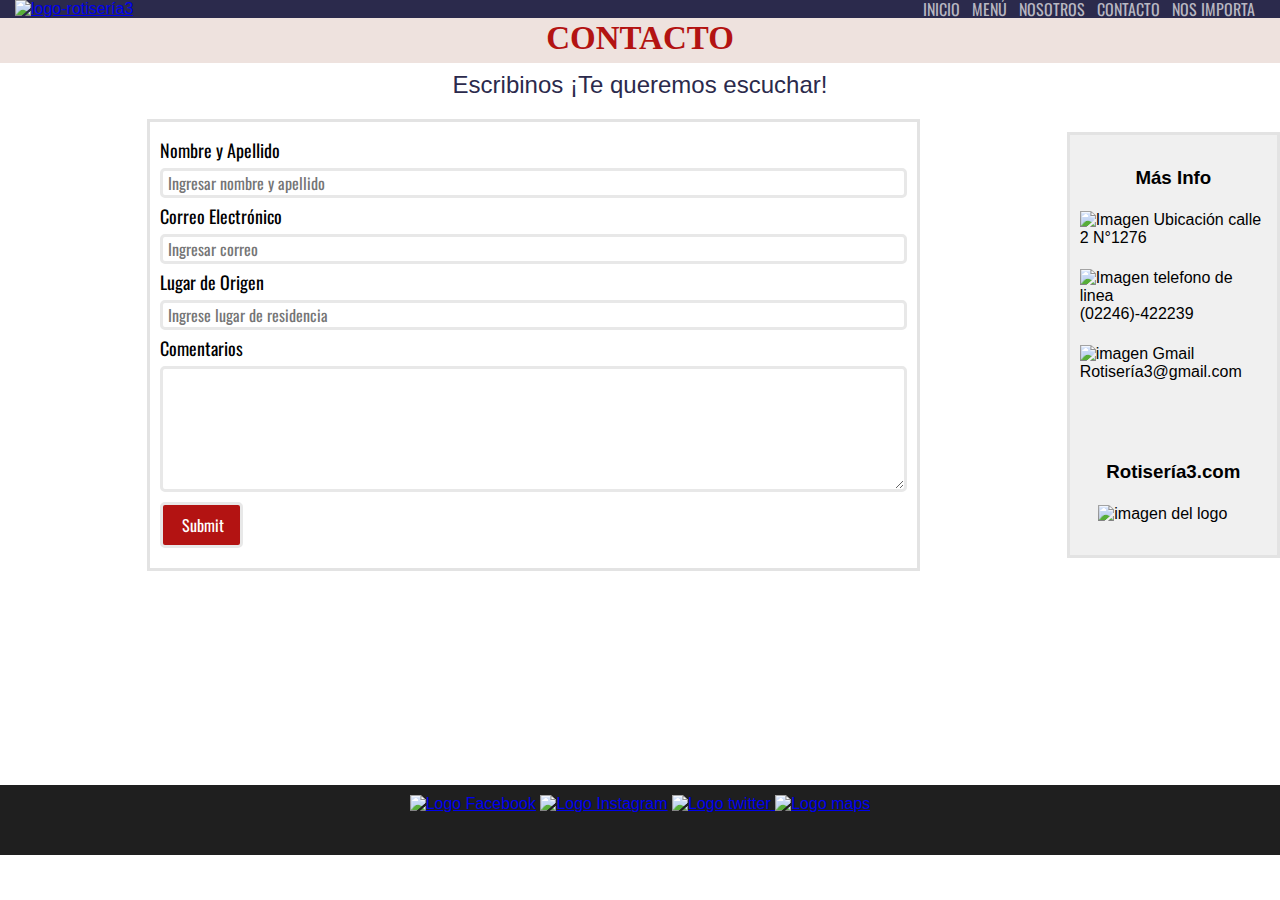
==== commit d39a7bb4: "Responsive NavBar Hamburguer install in all pages" ====
--- a/pages/contacto.html
+++ b/pages/contacto.html
@@ -12,29 +12,27 @@
 
 <body>
     <header class="header">
-        <a href="../index.html"><img src="../resourses/images/proto-logo.png" alt="logo-rotisería3" class="logo">
-        </a>
         <nav class="nav">
-            <ul>
+            <a href="../index.html"><img src="../resourses/images/proto-logo.png" alt="logo-rotisería3" class="logo">
+            </a>
+            <ul id="menuList">
                 <li><a href="../index.html">Inicio</a></li>
-                <li><a href="./menu.html">Menú</a></li>
-                <li><a href="./nosotros.html">Nosotros</a></li>
-                <!-- <ul>
-                <li><a href="#ubicacion">Ubicación</a></li>
-               </ul> -->
-                <li><a href="./contacto.html">Contacto</a></li>
-                <li><a href="./nos-importa.html">Nos Importa</a></li>
+                <li><a href="../pages/menu.html">Menú</a></li>
+                <li><a href="../pages/nosotros.html">Nosotros</a></li>
+                <li><a href="../pages/contacto.html">Contacto</a></li>
+                <li><a href="../pages/nos-importa.html">Nos Importa</a></li>
             </ul>
+            <img class="burguer-button" src="../resourses/images/hamburguerButton.png" alt="imagen del boton del menu"
+                onclick="togglemenu()">
 
         </nav>
-
     </header>
     <main class="main">
         <h1 class="h1-contacto"> Contacto</h1>
         <h2 class="h2-contacto">
             Escribinos ¡Te queremos escuchar!
         </h2>
-        <!-- <div class="grid-form"> -->
+        
         <form action="#" method="get" enctype="text/plain">
             <div class="form-container">
 
@@ -71,25 +69,8 @@
                         <img class="mas-info-logo" src="../resourses/images/proto-logo.png" alt="imagen del logo">
                        
                 </div>
-                <!-- </div> -->
-
-
-
-
         </form>
         </div>
-
-        <!-- <form action="#" method="get" enctype="text/plain">
-        <input type="text" placeholder="Nombre" name="nombre">
-        <br>
-        <input type="number" placeholder="Edad" name="edad">
-        <br>
-        <input type="email" placeholder="@gmail.com" name="email"> 
-        <br>
-        <input type="text" placeholder="Mensaje" name="content">
-        <br>
-        <input type="submit" value="Enviar">
-    </form> -->
         <h3></h3>
         <iframe class="iframe-map" id="ubicacion"
             src="https://www.google.com/maps/embed?pb=!1m18!1m12!1m3!1d3205.448069844178!2d-56.691909759802236!3d-36.54330783553636!2m3!1f0!2f0!3f0!3m2!1i1024!2i768!4f13.1!3m3!1m2!1s0x959c139ca7ba9ac5%3A0x9c4f0d1213656423!2sRotiser%C3%ADa%203!5e0!3m2!1ses-419!2sar!4v1688348444689!5m2!1ses-419!2sar"
@@ -120,7 +101,21 @@
         </div>
 
     </footer>
+    <script>
+        var menuList = document.getElementById("menuList");
 
+        menuList.style.maxHeight = "0px";
+
+        function togglemenu() {
+
+            if (menuList.style.maxHeight == "0px") {
+                menuList.style.maxHeight = "100%";
+            }
+            else {
+                menuList.style.maxHeight = "0px";
+            }
+        }
+    </script>
 </body>
 
 </html>--- a/css/style.css
+++ b/css/style.css
@@ -38,10 +38,15 @@
 
  .header {
      background-color: #2B2A4C;
-     display: flex;
-     align-items: center;
-     justify-content: space-between;
-     flex-wrap: wrap;
+     width:100% ;
+  
+ }
+ .header .nav{
+    width: 100%;
+    display: flex;
+    align-items: center;
+    justify-content: space-between;
+
  }
 
  .header ul {
@@ -61,7 +66,6 @@
      text-decoration: none;
      color: #b8b7c1;
      padding-right: 12px;
-     /* font-weight: 800; */
  }
 
  .header ul li a {
@@ -71,6 +75,12 @@
  .header ul li :hover {
      color: #ffffff;
      font-weight: 800;
+ }
+
+ .burguer-button {
+     width: 30px;
+     display: none;
+     cursor: pointer;
  }
 
 
@@ -251,6 +261,44 @@
      margin: 10px;
  }
 
+ .barra-menu {
+     background-color: #EEE2DE;
+     display: flex;
+     width: 100%;
+
+ }
+
+ .barra-menu ul {
+     width: 100%;
+     list-style-type: none;
+     display: flex;
+     flex-wrap: wrap;
+     background-color: #EEE2DE;
+     justify-content: center;
+     padding-bottom: 10px;
+
+ }
+
+ .barra-menu a {
+     text-decoration: none;
+     font-family: "oswald";
+     text-transform: uppercase;
+     font-size: 14px;
+     padding: 10px;
+     color: #2B2A4C;
+     /* background-color: #fff479ec; */
+     border-radius: 2px;
+
+ }
+
+ .barra-menu a:hover {
+     font-size: 15px;
+     text-decoration: overline;
+     color: #6561df;
+     transition: 0.5s ease;
+     padding: 12px;
+ }
+
  .flex-padre-menu .clasicos {
 
      border-radius: 15px;
@@ -577,14 +625,16 @@
      margin-top: 10px;
      text-transform: uppercase;
  }
- .nosotros-container h6{
-    margin: 0px auto;
-    margin-top: 20px;
-    font-size: 2rem;
-    text-transform: uppercase;
-    font-family: "paytone";
-    color: #2e2e2d;
- }
+
+ .nosotros-container h6 {
+     margin: 0px auto;
+     margin-top: 20px;
+     font-size: 2rem;
+     text-transform: uppercase;
+     font-family: "paytone";
+     color: #2e2e2d;
+ }
+
  .main-nosotros .logo3-nosotros {
      width: 120px;
      margin-bottom: 10px;
@@ -835,6 +885,8 @@
      height: 50px;
  }
 
+
+
  /***** MEDIA INDEX *****/
 
  @media(max-width: 924px) {
@@ -958,19 +1010,6 @@
 
      .h3-index {
          font-size: 29px;
-     }
- }
-
- @media (max-width: 550px) {
-     .header {
-         background-color: black;
-         display: flex;
-         justify-content: center;
-         flex-wrap: wrap;
-     }
-
-     .header .logo {
-         padding: 0;
      }
  }
 
@@ -1168,8 +1207,9 @@
      .nosotros-container h5 {
          font-size: 34px;
      }
-     .nosotros-container h6{
-        font-size: 1.8rem;
+
+     .nosotros-container h6 {
+         font-size: 1.8rem;
      }
  }
 
@@ -1201,89 +1241,98 @@
      .nosotros-container h5 {
          font-size: 32px;
      }
-     .nosotros-container h6{
-        font-size: 1.6rem;
-     }
- }
- @media(max-width:992px){
-    
-    .title-box {
-        justify-content: flex-start;
-        padding-top: 118px;
-    }
-
-    .h1-nosotros {
-        font-size: 41px;
-    }
-
-    .h2-nosotros {
-        font-size: 37px;
-    }
-
-    .h3-nosotros {
-        font-size: 25px;
-    }
-
-    .nosotros-container span {
-        font-size: 1.5rem;
-    }
-
-    .nosotros-container h3 {
-        font-size: 1.5rem;
-    }
-
-    .nosotros-container h4 {
-        font-size: 1rem;
-    }
-
-    .nosotros-container h5 {
-        font-size: 30px;
-    }
-    .nosotros-container h6{
-        font-size: 1.4rem;
-     }
-     .main-nosotros .nosotros-img{
-        width: 70%;
-     }
- }
- @media (max-width:768px){
-    .h1-nosotros {
-        font-size: 35px;
-    }
-
-    .h2-nosotros {
-        font-size: 32px;
-    }
-
-    .h3-nosotros {
-        font-size: 22px;
-    }
-
-    .nosotros-container span {
-        font-size: 1.2rem;
-    }
-
-    .nosotros-container h3 {
-        font-size: 1.2rem;
-    }
-
-    .nosotros-container h4 {
-        font-size: 0.8rem;
-    }
-
-    .nosotros-container h5 {
-        font-size: 26px;
-    }
-    .nosotros-container h6{
-        font-size: 1.1rem;
-     }
-    .main-nosotros p {
-        font-size: 18px;
-    }
-    .main-nosotros .nosotros-img{
-        width: 75%;
-     }
- }
+
+     .nosotros-container h6 {
+         font-size: 1.6rem;
+     }
+ }
+
+ @media(max-width:992px) {
+
+     .title-box {
+         justify-content: flex-start;
+         padding-top: 118px;
+     }
+
+     .h1-nosotros {
+         font-size: 41px;
+     }
+
+     .h2-nosotros {
+         font-size: 37px;
+     }
+
+     .h3-nosotros {
+         font-size: 25px;
+     }
+
+     .nosotros-container span {
+         font-size: 1.5rem;
+     }
+
+     .nosotros-container h3 {
+         font-size: 1.5rem;
+     }
+
+     .nosotros-container h4 {
+         font-size: 1rem;
+     }
+
+     .nosotros-container h5 {
+         font-size: 30px;
+     }
+
+     .nosotros-container h6 {
+         font-size: 1.4rem;
+     }
+
+     .main-nosotros .nosotros-img {
+         width: 70%;
+     }
+ }
+
+ @media (max-width:768px) {
+     .h1-nosotros {
+         font-size: 35px;
+     }
+
+     .h2-nosotros {
+         font-size: 32px;
+     }
+
+     .h3-nosotros {
+         font-size: 22px;
+     }
+
+     .nosotros-container span {
+         font-size: 1.2rem;
+     }
+
+     .nosotros-container h3 {
+         font-size: 1.2rem;
+     }
+
+     .nosotros-container h4 {
+         font-size: 0.8rem;
+     }
+
+     .nosotros-container h5 {
+         font-size: 26px;
+     }
+
+     .nosotros-container h6 {
+         font-size: 1.1rem;
+     }
+
+     .main-nosotros p {
+         font-size: 18px;
+     }
+
+     .main-nosotros .nosotros-img {
+         width: 75%;
+     }
+ }
+
  @media(max-width:550px) {
      .title-box {
          justify-content: flex-start;
@@ -1292,8 +1341,8 @@
 
 
      .h1-nosotros {
-          font-size: 26px;
-     
+         font-size: 26px;
+
      }
 
      .h2-nosotros {
@@ -1314,16 +1363,19 @@
      }
 
      .nosotros-container h5 {
-        font-size: 20px;
-    }
-    .nosotros-container h6{
-        font-size: 14px;
-     }
+         font-size: 20px;
+     }
+
+     .nosotros-container h6 {
+         font-size: 14px;
+     }
+
      .main-nosotros p {
          font-size: 16px;
      }
-     .main-nosotros .nosotros-img{
-        width: 75%;
+
+     .main-nosotros .nosotros-img {
+         width: 75%;
      }
  }
 
@@ -1543,4 +1595,55 @@
      .main-nos-importa .p-reciclar {
          font-size: 18px;
      }
- }+ }
+  /***** MEDIA HEADER *****/
+  @media (max-width: 550px) {
+    .header {
+        background-color: #2B2A4C;
+        display: block;
+    }
+
+    .header .logo {
+        padding: 10px;
+    }
+
+    .nav ul {
+        display: block;
+        width: 100%;
+        height: 100%;
+        background: linear-gradient(#2B2A4C, #c91313);
+        /* background: black; */
+        padding: 0;
+        position: absolute;
+        top: 85px;
+       
+        
+        text-align: center;
+
+    }
+
+    .nav ul li {
+        display: block;
+        margin-top: 20px;
+        margin-bottom: 20px;
+        
+    }
+    .nav ul li a{
+       font-size: 23px;
+       padding: 0;
+       color: white;
+    }
+
+    .header .burguer-button {
+        display: block;
+        position: absolute;
+        top: 35px;
+        right: 30px;
+    }
+
+    #menuList {
+        overflow: hidden;
+        transition: 0.5s;
+        z-index: 2;
+    }
+}
